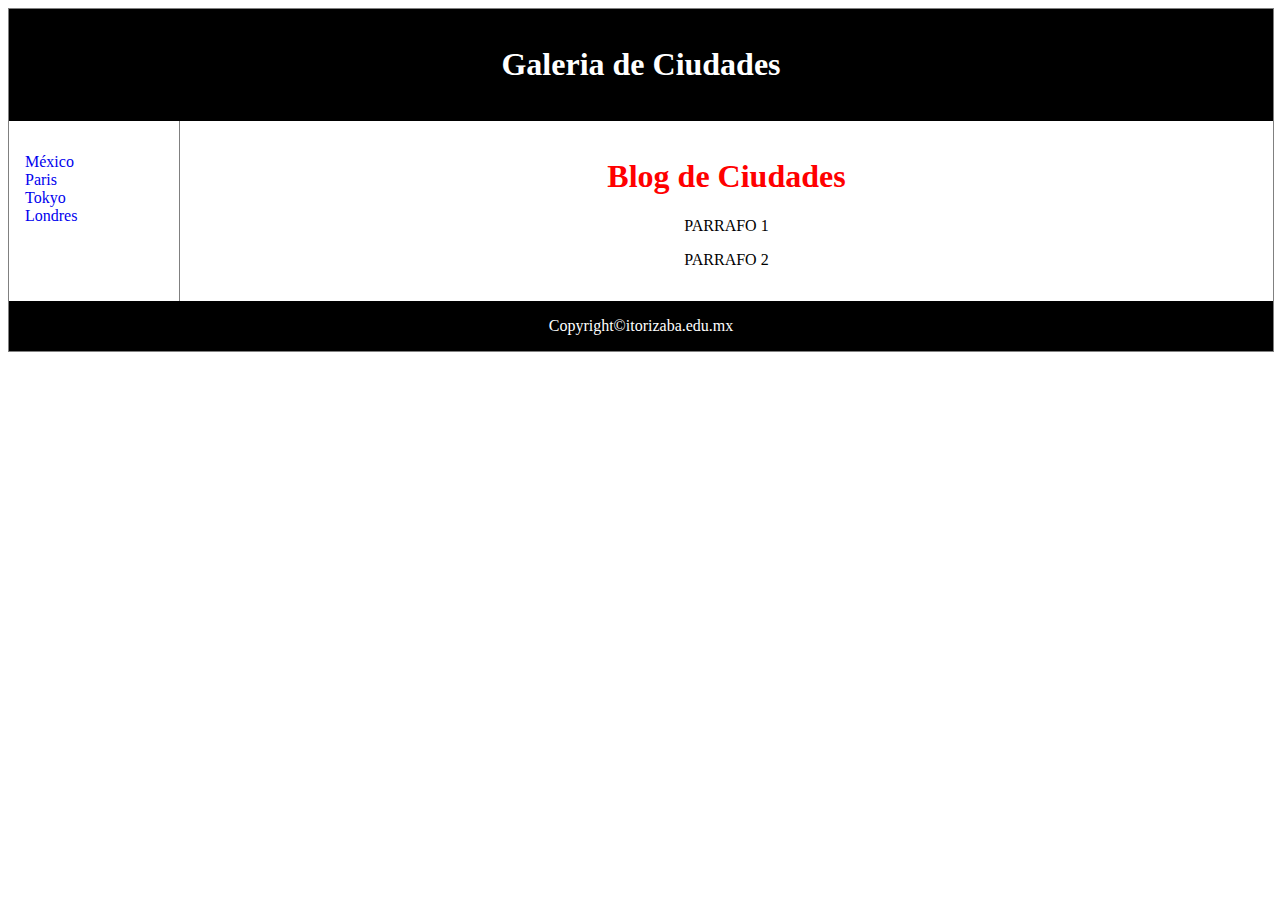
==== index.html @ c0cd07c5 "Add files via upload" ====
<html>
<head>
  <meta charset="uft-8">
  <meta frame "descripcion" contetn="Blog">
  <meta name="keyword" content="Mexico, tokyo,Londres,Paris">
  <meta name="viewport" content="width=device-width, inicial-scale=1.0">
  <title> Ejemplo de  Galeria</title>
  <link rel="stylesheet" href="css/estilo.css">
</head>
  <body>
	<div class="Contenedor">
		<header>
      <center>
			<h1>Galeria de Ciudades</h1>
    </center>
		</header>
	<nav>
		<ul>
			<li><a href="Mexico.html">M&eacute;xico</a></li>
			<li><a href="Paris.html">Paris</a></li>
			<li><a href="Tokyo.html">Tokyo</a></li>
			<li><a href="Londres.html">Londres</a></li>
		</ul>
	</nav>
	<section>
        <center>
      <article>
        <h1><span style="color:red">Blog de Ciudades</span></h1>
        <p>
          PARRAFO 1
        </p>
        <p>
          PARRAFO 2
        </p>   
      
      </article>
    </center>
      
	</section>
    <center>
	<footer>Copyright&copy;itorizaba.edu.mx</footer>
    </center>
	</div>	
  </body>
</html>
---- css/estilo.css ----
div.contenedor{
  width: 100%;
  border: 1px solid gray;
}
header, footer {
  padding: 1em;
  color: white;
  background-color: black;
  clear: left;
  text-aling: center;
}

nav {
  float: left;
  max-width: 160px;
  margin: 0;
  padding: 1em;
}

nav ul {
  list-style: none;
  padding:0;
}

nav ul a{
  text-decoration: none;
}

article {
  margin-left: 170px;
  border-left: 1px solid gray;
  padding: 1em;
  overflow: hidden;
}
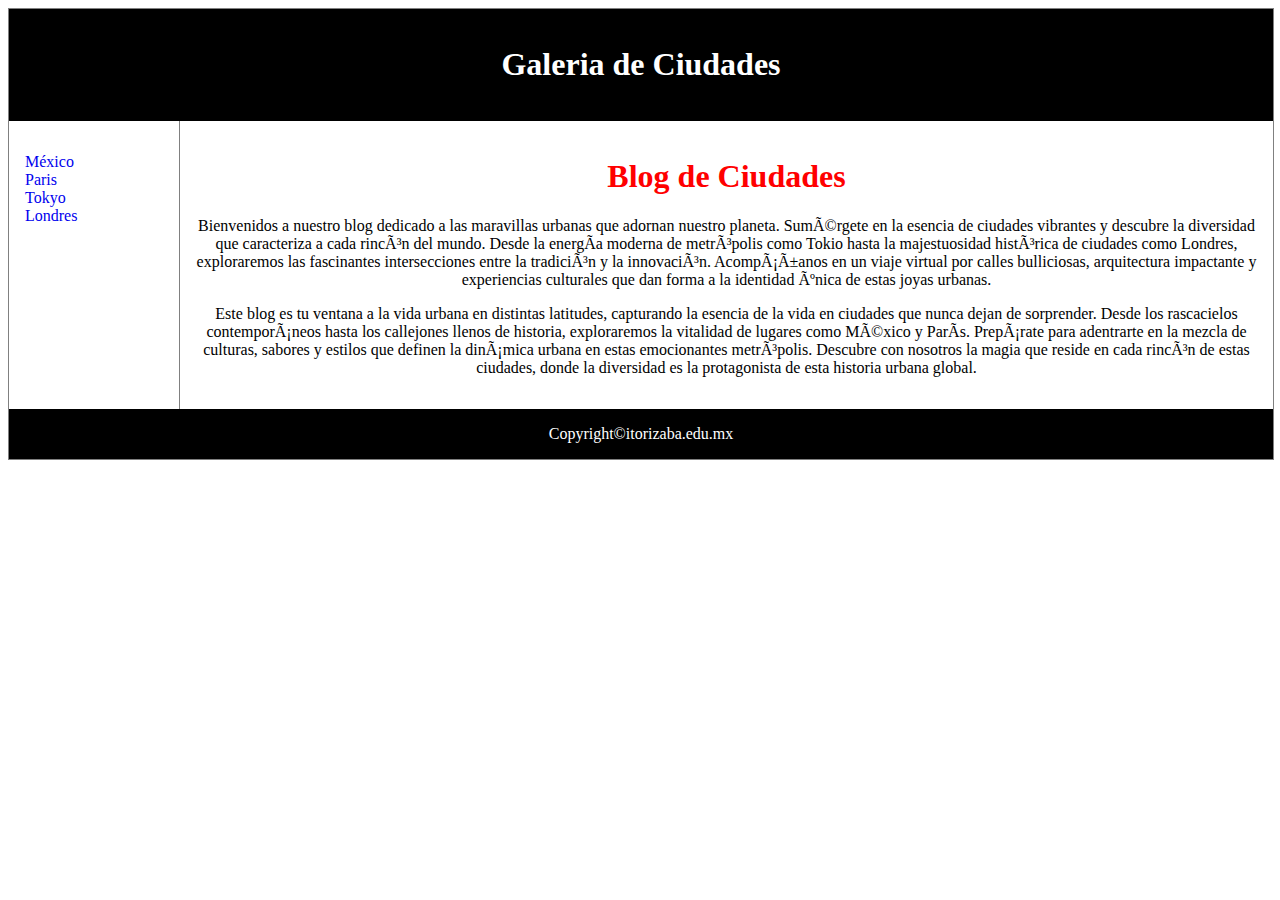
==== commit 4307024a: "Add files via upload" ====
--- a/index.html
+++ b/index.html
@@ -27,11 +27,25 @@
       <article>
         <h1><span style="color:red">Blog de Ciudades</span></h1>
         <p>
-          PARRAFO 1
+          Bienvenidos a nuestro blog dedicado a las maravillas urbanas que 
+          adornan nuestro planeta. Sumérgete en la esencia de ciudades vibrantes 
+          y descubre la diversidad que caracteriza a cada rincón del mundo. Desde 
+          la energía moderna de metrópolis como Tokio hasta la majestuosidad histórica 
+          de ciudades como Londres, exploraremos las fascinantes intersecciones entre 
+          la tradición y la innovación. Acompáñanos en un viaje virtual por calles 
+          bulliciosas, arquitectura impactante y experiencias culturales que dan forma 
+          a la identidad única de estas joyas urbanas.
         </p>
         <p>
-          PARRAFO 2
+          Este blog es tu ventana a la vida urbana en distintas latitudes, capturando la 
+          esencia de la vida en ciudades que nunca dejan de sorprender. Desde los rascacielos 
+          contemporáneos hasta los callejones llenos de historia, exploraremos la vitalidad 
+          de lugares como México y París. Prepárate para adentrarte en la mezcla de culturas, 
+          sabores y estilos que definen la dinámica urbana en estas emocionantes metrópolis. 
+          Descubre con nosotros la magia que reside en cada rincón de estas ciudades, donde 
+          la diversidad es la protagonista de esta historia urbana global.
         </p>   
+
       
       </article>
     </center>
